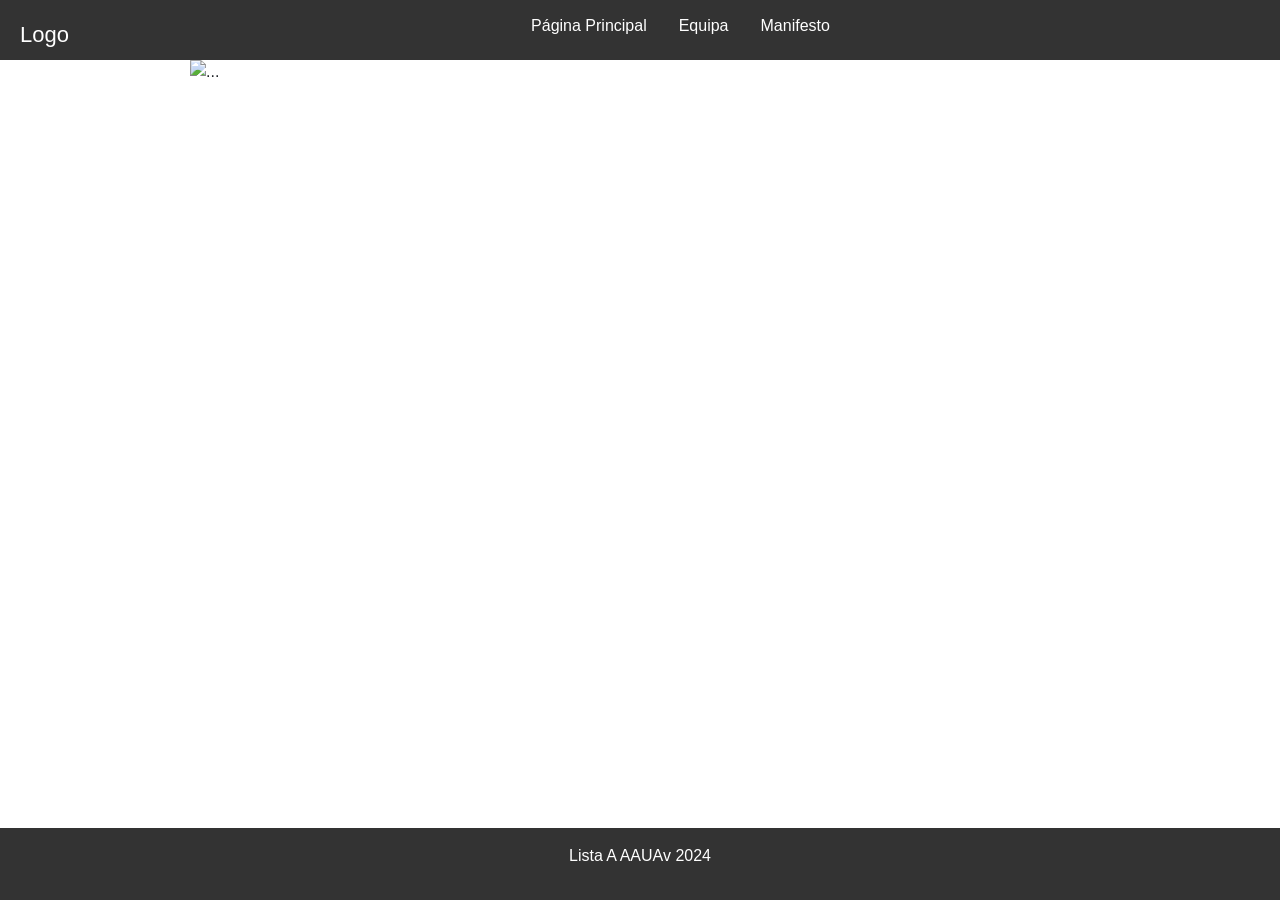
==== index.html @ 4b7cf13f "feito semi" ====
<!DOCTYPE html>
<html lang="en">
<head>
    <meta charset="UTF-8" />
    <meta http-equiv="X-UA-Compatible" content="IE=edge" />
    <meta name="viewport" content="width=device-width, initial-scale=1.0" />
    <link rel="stylesheet" href="https://cdnjs.cloudflare.com/ajax/libs/font-awesome/6.2.0/css/all.min.css" />
    <link href="https://cdn.jsdelivr.net/npm/bootstrap@5.0.0/dist/css/bootstrap.min.css" rel="stylesheet">
    <link rel="stylesheet" href="https://cdnjs.cloudflare.com/ajax/libs/font-awesome/5.15.1/css/all.min.css">
    <link rel="stylesheet" type="text/css" href="/team.css">
    <link rel="stylesheet" href="/navbar.css" />
    <title>Lista A</title>
</head>
<style>
  .navbar-toggle {
      cursor: pointer;
      display: inline-block;
  }

  .top-bar, .middle-bar, .bottom-bar {
      display: block;
      width: 25px;
      height: 3px;
      background-color: black;
      margin: 5px 0;
      transition: all 0.3s ease;
  }

  /* Transformations for the open state */
  .navbar-toggler.open .top-bar {
      transform: translateY(8px) rotate(45deg);
  }

  .navbar-toggler.open .middle-bar {
      opacity: 0;
  }

  .navbar-toggler.open .bottom-bar {
      transform: translateY(-8px) rotate(-45deg);
  }

  /* Set the maximum height for the image within the carousel */
  .max-height-carousel {
  max-height: 400px; /* Adjust the maximum height as needed */
  width: auto; /* Maintain aspect ratio */
}

/* Adjust the caption's position */
   .carousel-caption {
  bottom: 0;
}


.carousel-item img {
    width: 100%; /* Full width of the container */
    height: auto; /* Maintain aspect ratio */
    object-fit: cover; /* Cover the container without stretching */
}

  .container {
    display: flex;
    justify-content: center; /* Centers the carousel horizontally */
    align-items: center; /* Centers the carousel vertically */
    flex-direction: column; /* Stacks items vertically */
    max-width: 100%; /* Ensures container does not exceed the width of its parent */
  }

  .carousel {
    position: relative;
    width: 100%; /* Sets the carousel to fill the width of its container */
    max-width: 900px; /* Adjusts maximum width of the carousel as needed */
    margin: auto; /* Ensures the carousel is centered within its container */
  }


  .nav-links:hover {
    color: rgb(164, 164, 164) !important; /* Replace with your desired hover color */
    text-decoration: none; /* Optional: Removes the underline effect on hover */
}



  /* Increased top margin for larger screens */
  @media screen and (min-width: 769px) {
  .logo {
    order: 1;
  }

  .main-nav {
    order: 2;
    position: static;
    transform: translateX(0);
    opacity: 1;
    visibility: visible;
    flex-direction: row;
    width: auto;
    height: auto;
    background-color: transparent;
  }

  .main-nav li {
    display: inline-block;
  }

  .nav-links {
    padding: 14px 16px;
  }

  .nav-links:hover {
    color: blue; /* Replace with your desired hover color */
    text-decoration: none; /* Optional: Removes the underline effect on hover */
}

/* Style for logo hover effect, if needed */


  .navbar-toggle {
    display: none;
  }
}
  /* Padding for mobile screens */
  @media screen and (max-width: 768px) {
    .navbar-toggle {
      display: inline-block;
    }
  }


</style>

<body>
  <nav class="navbar">
    <span class="navbar-toggle navbar-toggler" id="js-navbar-toggle">
        <span class="top-bar"></span>
        <span class="middle-bar"></span>
        <span class="bottom-bar"></span>
    </span>
    <a href="#" class="logo">Logo</a>
    <ul class="main-nav" id="js-menu">
        <li>
            <a href="/index.html" class="nav-links">Página Principal</a>
        </li>
        <li>
            <a href="/equipa.html" class="nav-links">Equipa</a>
        </li>
        <li>
            <a href="/manifesto.html" class="nav-links">Manifesto</a>
        </li>
    </ul>
</nav> 
<div class="container-fluid">
<div id="carouselExampleCaptions" class="carousel slide d-none d-lg-block" data-bs-ride="carousel">
    
    <div class="carousel-indicators">
      <button type="button" data-bs-target="#carouselExampleCaptions" data-bs-slide-to="0" class="active" aria-current="true" aria-label="Slide 1"></button>
      <button type="button" data-bs-target="#carouselExampleCaptions" data-bs-slide-to="1" aria-label="Slide 2"></button>
      <button type="button" data-bs-target="#carouselExampleCaptions" data-bs-slide-to="2" aria-label="Slide 3"></button>
      <button type="button" data-bs-target="#carouselExampleCaptions" data-bs-slide-to="3" aria-label="Slide 4"></button>
      <button type="button" data-bs-target="#carouselExampleCaptions" data-bs-slide-to="4" aria-label="Slide 5"></button>
      <button type="button" data-bs-target="#carouselExampleCaptions" data-bs-slide-to="5" aria-label="Slide 6"></button>
      <button type="button" data-bs-target="#carouselExampleCaptions" data-bs-slide-to="6" aria-label="Slide 7"></button>
      <button type="button" data-bs-target="#carouselExampleCaptions" data-bs-slide-to="7" aria-label="Slide 8"></button>
      <button type="button" data-bs-target="#carouselExampleCaptions" data-bs-slide-to="8" aria-label="Slide 9"></button>
      <button type="button" data-bs-target="#carouselExampleCaptions" data-bs-slide-to="9" aria-label="Slide 10"></button>
    </div>
    
    <div class="carousel-inner d-none d-lg-block">
        <div class="carousel-item active">
            <div class="d-flex align-items-center justify-content-center">
              <img src="/309A9861.JPG" class="d-block img-fluid" alt="...">
            </div>
            <div class="carousel-caption text-center">
              <h5>Presidência</h5>
            </div>
          </div>
          <div class="carousel-item">
            <div class="d-flex align-items-center justify-content-center">
                <img src="/309A9862.JPG" class="d-block img-fluid" alt="...">
            </div>
            <div class="carousel-caption text-center">
              <h5>Política Educativa</h5>
            </div>
          </div>
          <div class="carousel-item">
            <div class="d-flex align-items-center justify-content-center">
                <img src="/309A9863.JPG" class="d-block img-fluid" alt="...">
            </div>
            <div class="carousel-caption text-center">
              <h5>Cultura</h5>
            </div>
          </div>
          <div class="carousel-item">
            <div class="d-flex align-items-center justify-content-center">
                <img src="/309A9864.JPG" class="d-block img-fluid" alt="...">
            </div>
            <div class="carousel-caption text-center">
              <h5></h5>
            </div>
          </div>
          <div class="carousel-item">
            <div class="d-flex align-items-center justify-content-center">
                <img src="/309A9865.JPG" class="d-block img-fluid" alt="...">
            </div>
            <div class="carousel-caption text-center">
              <h5>Política Educativa</h5>
            </div>
          </div>
          <div class="carousel-item">
            <div class="d-flex align-items-center justify-content-center">
                <img src="/309A9866.JPG" class="d-block img-fluid" alt="...">
            </div>
            <div class="carousel-caption text-center">
              <h5>Política Educativa</h5>
            </div>
          </div>
          <div class="carousel-item">
            <div class="d-flex align-items-center justify-content-center">
                <img src="/309A9867.JPG" class="d-block img-fluid" alt="...">
            </div>
            <div class="carousel-caption text-center">
              <h5>Política Educativa</h5>
            </div>
          </div>
          <div class="carousel-item">
            <div class="d-flex align-items-center justify-content-center">
                <img src="/309A9868.JPG" class="d-block img-fluid" alt="...">
            </div>
            <div class="carousel-caption text-center">
              <h5>Política Educativa</h5>
            </div>
          </div>
          <div class="carousel-item">
            <div class="d-flex align-items-center justify-content-center">
                <img src="/309A9869.JPG" class="d-block img-fluid" alt="...">
            </div>
            <div class="carousel-caption   text-center">
              <h5>Política Educativa</h5>
            </div>
          </div>
          <div class="carousel-item">
            <div class="d-flex align-items-center justify-content-center">
              <img src="/VIVÊNCIAS.png" class="d-block img-fluid" alt="...">
            </div>
            <div class="carousel-caption text-center">
              <h5>Política Educativa</h5>
            </div>
          </div>
    </div>
    <button class="carousel-control-prev" type="button" data-bs-target="#carouselExampleCaptions" data-bs-slide="prev">
      <span class="carousel-control-prev-icon" aria-hidden="true"></span>
      <span class="visually-hidden">Previous</span>
    </button>
    <button class="carousel-control-next" type="button" data-bs-target="#carouselExampleCaptions" data-bs-slide="next">
      <span class="carousel-control-next-icon" aria-hidden="true"></span>
      <span class="visually-hidden">Next</span>
    </button>
  </div>

</div>
<div class="container-fluid">
    <div id="carouselExampleCaptions" class="carousel slide d-lg-none" data-bs-ride="carousel">
        
        <div class="carousel-indicators">
          <button type="button" data-bs-target="#carouselExampleCaptions" data-bs-slide-to="0" class="active" aria-current="true" aria-label="Slide 1"></button>
          <button type="button" data-bs-target="#carouselExampleCaptions" data-bs-slide-to="1" aria-label="Slide 2"></button>
          <button type="button" data-bs-target="#carouselExampleCaptions" data-bs-slide-to="2" aria-label="Slide 3"></button>
          <button type="button" data-bs-target="#carouselExampleCaptions" data-bs-slide-to="3" aria-label="Slide 4"></button>
          <button type="button" data-bs-target="#carouselExampleCaptions" data-bs-slide-to="4" aria-label="Slide 5"></button>
          <button type="button" data-bs-target="#carouselExampleCaptions" data-bs-slide-to="5" aria-label="Slide 6"></button>
          <button type="button" data-bs-target="#carouselExampleCaptions" data-bs-slide-to="6" aria-label="Slide 7"></button>
          <button type="button" data-bs-target="#carouselExampleCaptions" data-bs-slide-to="7" aria-label="Slide 8"></button>
          <button type="button" data-bs-target="#carouselExampleCaptions" data-bs-slide-to="8" aria-label="Slide 9"></button>
          <button type="button" data-bs-target="#carouselExampleCaptions" data-bs-slide-to="9" aria-label="Slide 10"></button>
        </div>
        
        <div class="carousel-inner d-lg-none">
            <div class="carousel-item active">
                <div class="d-flex align-items-center justify-content-center">
                  <img src="/VOZ.png" class="d-block img-fluid" alt="...">
                </div>
                <div class="carousel-caption text-center">
                  <h5>Presidência</h5>
                </div>
              </div>
              <div class="carousel-item">
                <div class="d-flex align-items-center justify-content-center">
                  <img src="/CONFIANÇA.png" class="d-block img-fluid" alt="...">
                </div>
                <div class="carousel-caption text-center">
                  <h5>Política Educativa</h5>
                </div>
              </div>
              <div class="carousel-item">
                <div class="d-flex align-items-center justify-content-center">
                  <img src="/COOPERAÇÃO.jpg" class="d-block img-fluid" alt="...">
                </div>
                <div class="carousel-caption text-center">
                  <h5>Cultura</h5>
                </div>
              </div>
              <div class="carousel-item">
                <div class="d-flex align-items-center justify-content-center">
                  <img src="/ENTREGA.PNG" class="d-block img-fluid" alt="...">
                </div>
                <div class="carousel-caption text-center">
                  <h5></h5>
                </div>
              </div>
              <div class="carousel-item">
                <div class="d-flex align-items-center justify-content-center">
                  <img src="/MENSAGEM.png" class="d-block img-fluid" alt="...">
                </div>
                <div class="carousel-caption text-center">
                  <h5>Política Educativa</h5>
                </div>
              </div>
              <div class="carousel-item">
                <div class="d-flex align-items-center justify-content-center">
                  <img src="/PROJEÇÃO.PNG" class="d-block img-fluid" alt="...">
                </div>
                <div class="carousel-caption text-center">
                  <h5>Política Educativa</h5>
                </div>
              </div>
              <div class="carousel-item">
                <div class="d-flex align-items-center justify-content-center">
                  <img src="/REIVINDICAÇÃO.PNG" class="d-block img-fluid" alt="...">
                </div>
                <div class="carousel-caption text-center">
                  <h5>Política Educativa</h5>
                </div>
              </div>
              <div class="carousel-item">
                <div class="d-flex align-items-center justify-content-center">
                  <img src="/TRANSPARÊNCIA.png" class="d-block img-fluid" alt="...">
                </div>
                <div class="carousel-caption text-center">
                  <h5>Política Educativa</h5>
                </div>
              </div>
              <div class="carousel-item">
                <div class="d-flex align-items-center justify-content-center">
                  <img src="/UNIÃO.png" class="d-block img-fluid" alt="...">
                </div>
                <div class="carousel-caption   text-center">
                  <h5>Política Educativa</h5>
                </div>
              </div>
              <div class="carousel-item">
                <div class="d-flex align-items-center justify-content-center">
                  <img src="/VIVÊNCIAS.png" class="d-block img-fluid" alt="...">
                </div>
                <div class="carousel-caption text-center">
                  <h5>Política Educativa</h5>
                </div>
              </div>
        </div>
        <!-- <button class="carousel-control-prev" type="button" data-bs-target="#carouselExampleCaptions" data-bs-slide="prev">
            <span class="carousel-control-prev-icon" aria-hidden="true"></span>
            <span class="visually-hidden">Previous</span>
          </button>
          <button class="carousel-control-next" type="button" data-bs-target="#carouselExampleCaptions" data-bs-slide="next">
            <span class="carousel-control-next-icon" aria-hidden="true"></span>
            <span class="visually-hidden">Next</span>
          </button> -->
      </div>
    
    </div>

<footer class="text-center py-3">
    <p>Lista A AAUAv 2024</p>
  </footer>
  <script src="https://cdn.jsdelivr.net/npm/bootstrap@5.0.0/dist/js/bootstrap.bundle.min.js"></script>

    <script src="/script.js"></script>
    <script src="/nav.js"></script>
    <script>
        document.addEventListener('DOMContentLoaded', function () {
            var navbarToggle = document.getElementById('js-navbar-toggle');
            var menu = document.getElementById('js-menu');
    
            // Toggle the menu on click
            navbarToggle.addEventListener('click', function () {
                this.classList.toggle('open');
                menu.classList.toggle('open'); // Assuming you have some CSS to show/hide the menu
            });
    
            // Close the menu when clicking outside
            document.addEventListener('click', function (event) {
                var isClickInsideNavbar = navbarToggle.contains(event.target);
                var isClickInsideMenu = menu.contains(event.target);
    
                if (!isClickInsideNavbar && !isClickInsideMenu) {
                    navbarToggle.classList.remove('open');
                    menu.classList.remove('open'); // Hide the menu
                }
            });
        });
    </script>
  
  

</body>
</html>
---- team.css ----
/* Custom styles for mobile-first design */
.team-sector {
    margin-top: 15px; /* Spacing for readability */
}
body {
    margin: 0;
    padding: 0;
    font-family: Arial, sans-serif; /* Choose your preferred font */
    position: relative;
    min-height: 100vh; /* Ensure that the content takes up at least the full viewport height */
}

/* Style the footer */
footer {
    background-color: #333; /* Change to your desired background color */
    color: white; /* Text color */
    text-align: center;
    padding: 15px 0; /* Adjust padding to make it thinner */
    position: fixed; /* Make the footer fixed */
    bottom: 0;
    left: 0;
    width: 100%;
}

/* Adjust styles for smaller screens (mobile) */
@media screen and (max-width: 600px) {
    footer {
        font-size: 14px; /* Adjust font size for smaller screens */
    }
}
---- navbar.css ----
body {
  font-family: Arial, sans-serif;
}

.navbar {
  height: 60px;
  background-color: #333;
  color: white;
  display: flex;
  justify-content: space-between; /* Ensures elements are spaced apart */
  align-items: center;
  padding: 0 20px;
  z-index: 2000; /* Ensuring navbar is above the menu */
  position: relative; /* Required for z-index to work correctly */
}

.main-nav {
  list-style-type: none;
  position: fixed;
  top: 60px;
  left: 0;
  width: 250px;
  height: 100%;
  background-color: #333;
  flex-direction: column;
  z-index: 1000; 
  transform: translateX(-100%);
  transition: transform 0.3s ease-in-out, opacity 0.3s ease-in-out, visibility 0.3s;
  opacity: 0;
  visibility: hidden;
}

.nav-links {
  color: white;
  text-decoration: none;
  padding: 14px 16px;
  display: block;
}


.navbar-toggle {
  display: none;
  cursor: pointer;
  order: 2; /* Position the hamburger icon last */
}

.navbar-toggle span {
  display: block;
  width: 25px; /* Adjust as needed */
  height: 3px; /* Adjust as needed */
  background-color: white; /* Make it visible against the navbar */
  margin: 5px 0;
  transition: all 0.3s ease-in-out;
}


.logo {
  color: rgb(255, 255, 255);
  text-decoration: none;
  font-size: 22px;
  order: 1; /* Position the logo first */
}

.main-nav.active {
  transform: translateX(0%); /* Slide in menu */
  opacity: 1;
  visibility: visible; /* Make menu visible */
}

/* Adjusting the display of the main-nav for non-mobile view */
@media screen and (min-width: 769px) {
  .logo {
   order: 1;
  }

  .main-nav {
    display: flex;
    justify-content: center; /* Center the navigation items */
    flex-grow: 1; /* Allows the navigation to expand and utilize the available space */
    /* Resetting positioning properties if they were set for mobile view */
    position: static;
    transform: none;
    opacity: 1;
    visibility: visible;
    background-color: transparent;
  }

  .main-nav li {
    display: inline-block;
  }

  .navbar-toggle {
    display: none; /* Hide the hamburger icon */
  }
}

/* Mobile view specific styles */
@media screen and (max-width: 768px) {
  .navbar-toggle {
    display: block;
  }

  .main-nav.active {
    display: flex;
  }
}
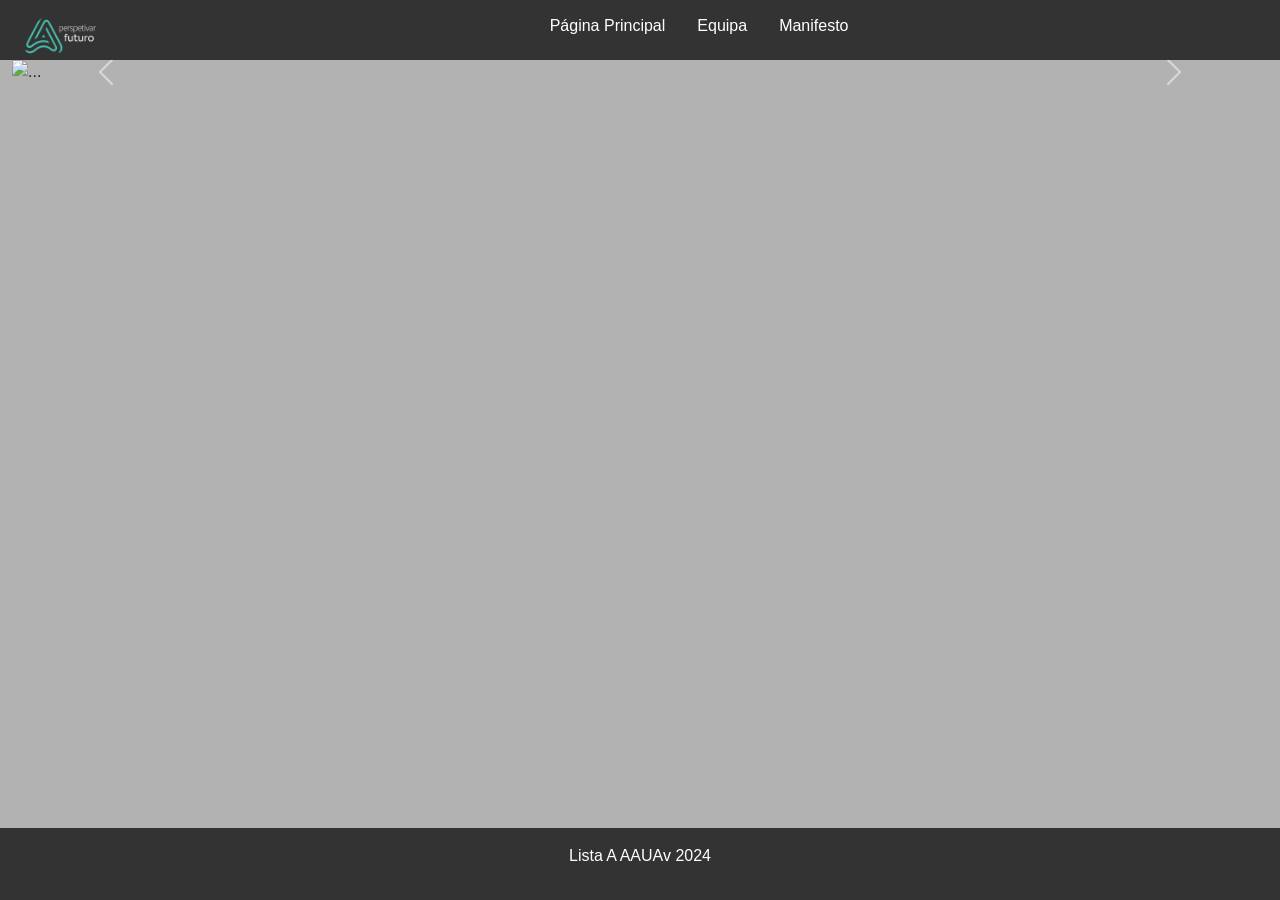
==== commit 51436903: "almost" ====
--- a/index.html
+++ b/index.html
@@ -12,6 +12,13 @@
     <title>Lista A</title>
 </head>
 <style>
+
+
+.logo img {
+    max-height: 50px; /* Adjust this value based on your navbar's height */
+    width: auto; /* Maintain the aspect ratio of the logo */
+}
+
   .navbar-toggle {
       cursor: pointer;
       display: inline-block;
@@ -39,38 +46,34 @@
       transform: translateY(-8px) rotate(-45deg);
   }
 
-  /* Set the maximum height for the image within the carousel */
-  .max-height-carousel {
-  max-height: 400px; /* Adjust the maximum height as needed */
-  width: auto; /* Maintain aspect ratio */
-}
-
-/* Adjust the caption's position */
-   .carousel-caption {
-  bottom: 0;
-}
-
-
-.carousel-item img {
-    width: 100%; /* Full width of the container */
-    height: auto; /* Maintain aspect ratio */
-    object-fit: cover; /* Cover the container without stretching */
-}
-
-  .container {
+/* Set the maximum height for the image within the carousel */
+/* Targeting images within the carousel specifically */
+#carouselExampleCaptions .carousel-item img {
+    max-height: 650px; /* Adjust this value to decrease the height */
+    width: 100%; /* Full width */
+    height: auto; /* Adjust the height automatically */
+    object-fit: cover; /* Cover the area, might crop the image */
+}
+
+.container {
     display: flex;
     justify-content: center; /* Centers the carousel horizontally */
     align-items: center; /* Centers the carousel vertically */
     flex-direction: column; /* Stacks items vertically */
-    max-width: 100%; /* Ensures container does not exceed the width of its parent */
-  }
-
-  .carousel {
+    width: 100%; /* Ensures container takes full width of the viewport */
+    margin: 0; /* Reset any default margin */
+    padding: 0; /* Reset any default padding */
+}
+
+.carousel {
     position: relative;
-    width: 100%; /* Sets the carousel to fill the width of its container */
-    max-width: 900px; /* Adjusts maximum width of the carousel as needed */
-    margin: auto; /* Ensures the carousel is centered within its container */
-  }
+    width: 100%; /* Ensures carousel takes full width of its container */
+}
+
+/* Ensure that each carousel item also takes full width */
+.carousel-item {
+    width: 100%;
+}
 
 
   .nav-links:hover {
@@ -128,14 +131,16 @@
 
 </style>
 
-<body>
-  <nav class="navbar">
+<body style="background-color: rgb(178, 178, 178);">
+    <nav class="navbar">
     <span class="navbar-toggle navbar-toggler" id="js-navbar-toggle">
         <span class="top-bar"></span>
         <span class="middle-bar"></span>
         <span class="bottom-bar"></span>
     </span>
-    <a href="#" class="logo">Logo</a>
+    <a href="/index.html" class="logo">
+        <img src="logo2.png" alt="Your Logo">
+    </a>
     <ul class="main-nav" id="js-menu">
         <li>
             <a href="/index.html" class="nav-links">Página Principal</a>
--- a/navbar.css
+++ b/navbar.css
@@ -1,5 +1,6 @@
 body {
-  font-family: Arial, sans-serif;
+  font-family: 'Bold', sans-serif;
+  font-family: 'Titillium Web', sans-serif;
 }
 
 .navbar {
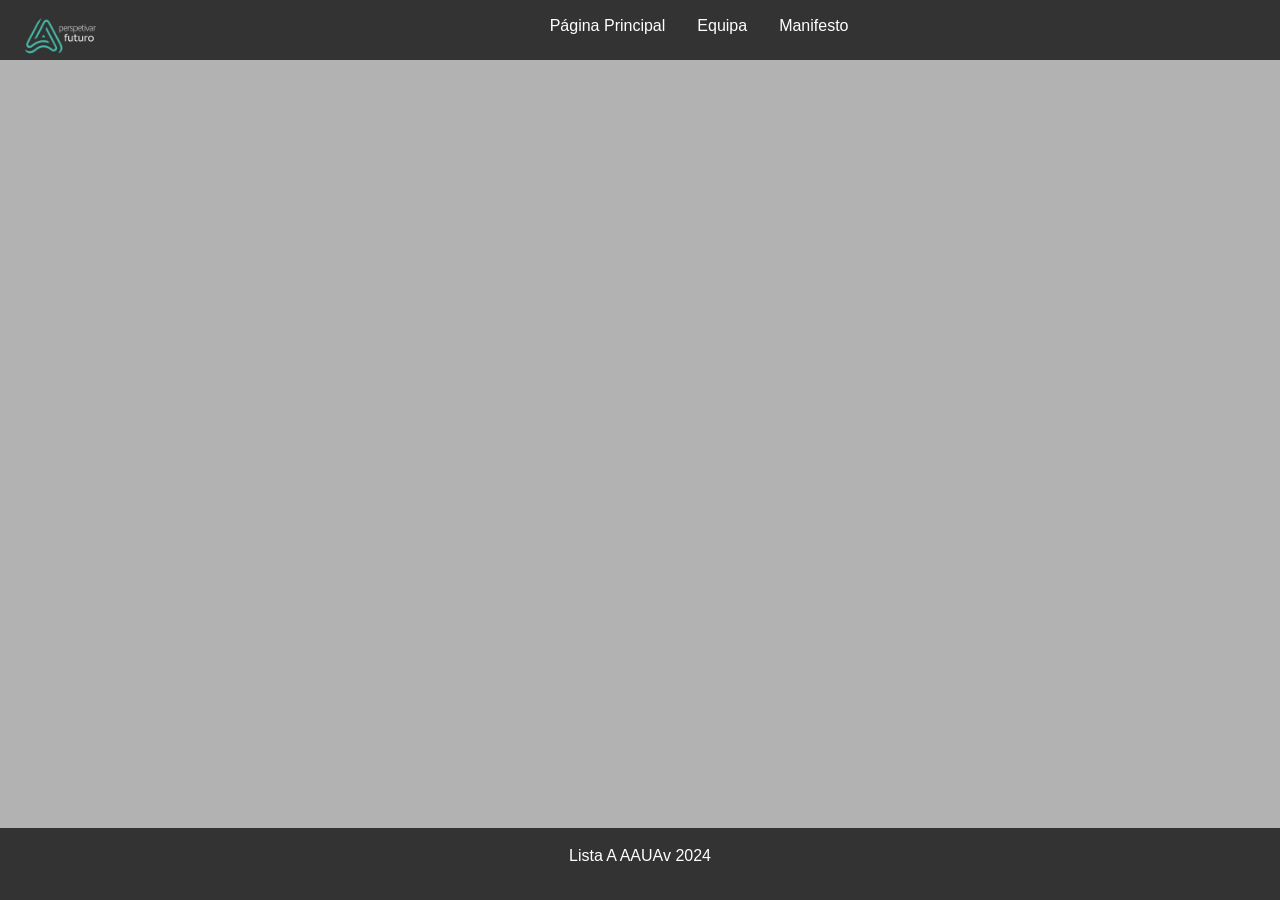
==== commit b441eafb: "teste" ====
--- a/index.html
+++ b/index.html
@@ -4,11 +4,14 @@
     <meta charset="UTF-8" />
     <meta http-equiv="X-UA-Compatible" content="IE=edge" />
     <meta name="viewport" content="width=device-width, initial-scale=1.0" />
+    <link rel="icon" type="image/png" href="logo.png">
+
     <link rel="stylesheet" href="https://cdnjs.cloudflare.com/ajax/libs/font-awesome/6.2.0/css/all.min.css" />
     <link href="https://cdn.jsdelivr.net/npm/bootstrap@5.0.0/dist/css/bootstrap.min.css" rel="stylesheet">
     <link rel="stylesheet" href="https://cdnjs.cloudflare.com/ajax/libs/font-awesome/5.15.1/css/all.min.css">
     <link rel="stylesheet" type="text/css" href="/team.css">
     <link rel="stylesheet" href="/navbar.css" />
+    
     <title>Lista A</title>
 </head>
 <style>
@@ -153,7 +156,7 @@
         </li>
     </ul>
 </nav> 
-<div class="container-fluid">
+<!-- <div class="container-fluid">
 <div id="carouselExampleCaptions" class="carousel slide d-none d-lg-block" data-bs-ride="carousel">
     
     <div class="carousel-indicators">
@@ -261,7 +264,7 @@
     </button>
   </div>
 
-</div>
+</div> -->
 <div class="container-fluid">
     <div id="carouselExampleCaptions" class="carousel slide d-lg-none" data-bs-ride="carousel">
         
@@ -284,12 +287,52 @@
                   <img src="/VOZ.png" class="d-block img-fluid" alt="...">
                 </div>
                 <div class="carousel-caption text-center">
+                  <h5>Mesa da Assembleia Geral</h5>
+                </div>
+              </div>
+              <div class="carousel-item">
+                <div class="d-flex align-items-center justify-content-center">
+                  <img src="/CONFIANÇA.png" class="d-block img-fluid" alt="...">
+                </div>
+                <div class="carousel-caption text-center">
+                  <h5>Conselho Fiscal e de Jurisdição</h5>
+                </div>
+              </div>
+              <div class="carousel-item">
+                <div class="d-flex align-items-center justify-content-center">
+                  <img src="/COOPERAÇÃO.jpg" class="d-block img-fluid" alt="...">
+                </div>
+                <div class="carousel-caption text-center">
+                  <h5>Aveiro é Nosso</h5>
+                </div>
+              </div>
+              <div class="carousel-item">
+                <div class="d-flex align-items-center justify-content-center">
+                  <img src="/ENTREGA.PNG" class="d-block img-fluid" alt="...">
+                </div>
+                <div class="carousel-caption text-center">
+                  <h5>Desporto e Bem Estar</h5>
+                </div>
+              </div>
+              <div class="carousel-item">
+                <div class="d-flex align-items-center justify-content-center">
+                  <img src="/MENSAGEM.png" class="d-block img-fluid" alt="...">
+                </div>
+                <div class="carousel-caption text-center">
+                  <h5>Comunicação e Imagem</h5>
+                </div>
+              </div>
+              <div class="carousel-item">
+                <div class="d-flex align-items-center justify-content-center">
+                  <img src="/PROJEÇÃO.PNG" class="d-block img-fluid" alt="...">
+                </div>
+                <div class="carousel-caption text-center">
                   <h5>Presidência</h5>
                 </div>
               </div>
               <div class="carousel-item">
                 <div class="d-flex align-items-center justify-content-center">
-                  <img src="/CONFIANÇA.png" class="d-block img-fluid" alt="...">
+                  <img src="/REIVINDICAÇÃO.PNG" class="d-block img-fluid" alt="...">
                 </div>
                 <div class="carousel-caption text-center">
                   <h5>Política Educativa</h5>
@@ -297,66 +340,26 @@
               </div>
               <div class="carousel-item">
                 <div class="d-flex align-items-center justify-content-center">
-                  <img src="/COOPERAÇÃO.jpg" class="d-block img-fluid" alt="...">
+                  <img src="/TRANSPARÊNCIA.png" class="d-block img-fluid" alt="...">
+                </div>
+                <div class="carousel-caption text-center">
+                  <h5>Administração Interna</h5>
+                </div>
+              </div>
+              <div class="carousel-item">
+                <div class="d-flex align-items-center justify-content-center">
+                  <img src="/UNIÃO.png" class="d-block img-fluid" alt="...">
+                </div>
+                <div class="carousel-caption   text-center">
+                  <h5>Apoio aos Núcleos</h5>
+                </div>
+              </div>
+              <div class="carousel-item">
+                <div class="d-flex align-items-center justify-content-center">
+                  <img src="/VIVÊNCIAS.png" class="d-block img-fluid" alt="...">
                 </div>
                 <div class="carousel-caption text-center">
                   <h5>Cultura</h5>
-                </div>
-              </div>
-              <div class="carousel-item">
-                <div class="d-flex align-items-center justify-content-center">
-                  <img src="/ENTREGA.PNG" class="d-block img-fluid" alt="...">
-                </div>
-                <div class="carousel-caption text-center">
-                  <h5></h5>
-                </div>
-              </div>
-              <div class="carousel-item">
-                <div class="d-flex align-items-center justify-content-center">
-                  <img src="/MENSAGEM.png" class="d-block img-fluid" alt="...">
-                </div>
-                <div class="carousel-caption text-center">
-                  <h5>Política Educativa</h5>
-                </div>
-              </div>
-              <div class="carousel-item">
-                <div class="d-flex align-items-center justify-content-center">
-                  <img src="/PROJEÇÃO.PNG" class="d-block img-fluid" alt="...">
-                </div>
-                <div class="carousel-caption text-center">
-                  <h5>Política Educativa</h5>
-                </div>
-              </div>
-              <div class="carousel-item">
-                <div class="d-flex align-items-center justify-content-center">
-                  <img src="/REIVINDICAÇÃO.PNG" class="d-block img-fluid" alt="...">
-                </div>
-                <div class="carousel-caption text-center">
-                  <h5>Política Educativa</h5>
-                </div>
-              </div>
-              <div class="carousel-item">
-                <div class="d-flex align-items-center justify-content-center">
-                  <img src="/TRANSPARÊNCIA.png" class="d-block img-fluid" alt="...">
-                </div>
-                <div class="carousel-caption text-center">
-                  <h5>Política Educativa</h5>
-                </div>
-              </div>
-              <div class="carousel-item">
-                <div class="d-flex align-items-center justify-content-center">
-                  <img src="/UNIÃO.png" class="d-block img-fluid" alt="...">
-                </div>
-                <div class="carousel-caption   text-center">
-                  <h5>Política Educativa</h5>
-                </div>
-              </div>
-              <div class="carousel-item">
-                <div class="d-flex align-items-center justify-content-center">
-                  <img src="/VIVÊNCIAS.png" class="d-block img-fluid" alt="...">
-                </div>
-                <div class="carousel-caption text-center">
-                  <h5>Política Educativa</h5>
                 </div>
               </div>
         </div>
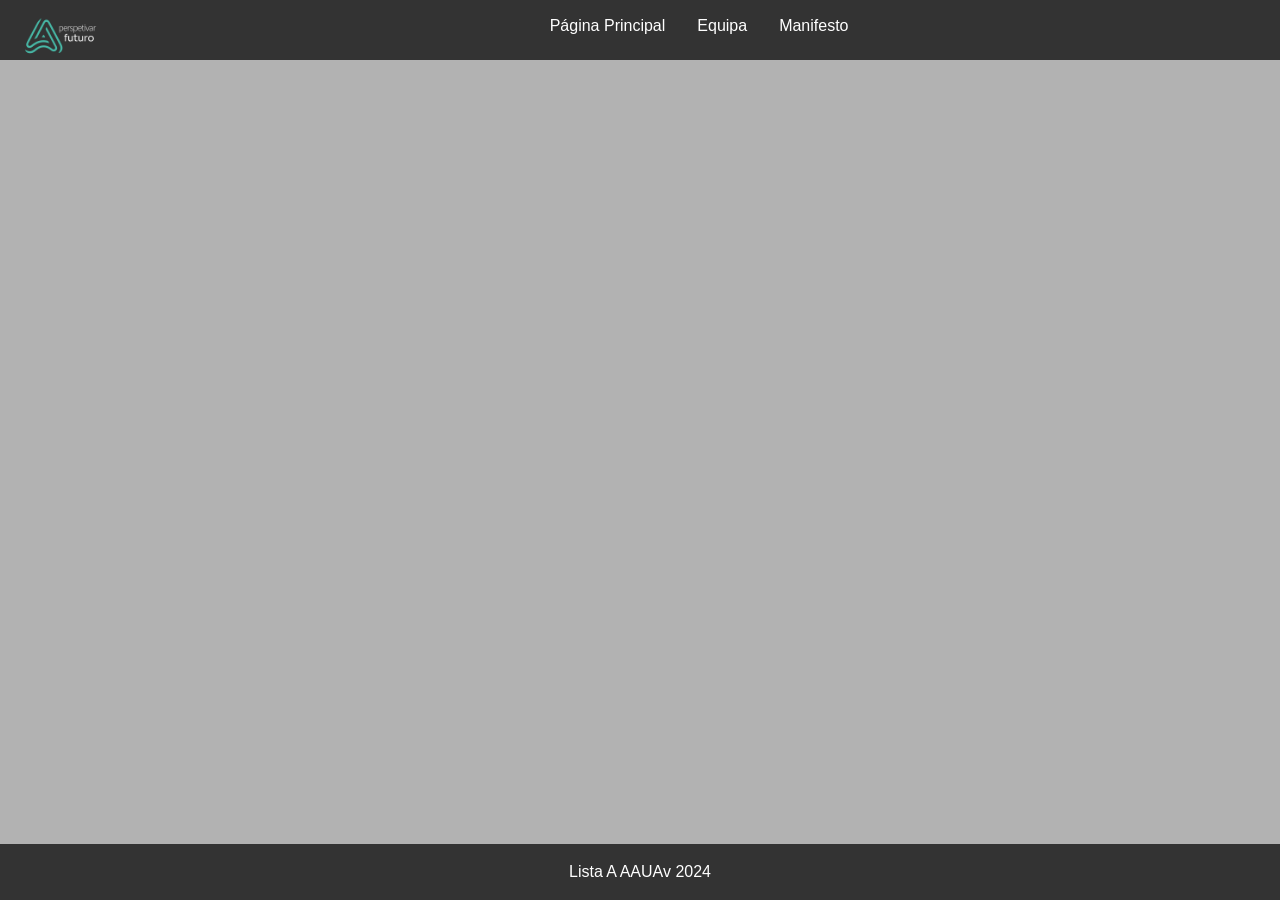
==== commit b4847fbc: "final" ====
--- a/index.html
+++ b/index.html
@@ -15,6 +15,14 @@
     <title>Lista A</title>
 </head>
 <style>
+
+.footer{
+  display: flex;
+  width: 100%;
+  justify-content: center;
+  align-items: center;
+
+}
 
 
 .logo img {
@@ -80,7 +88,7 @@
 
 
   .nav-links:hover {
-    color: rgb(164, 164, 164) !important; /* Replace with your desired hover color */
+    color: rgb(79, 185, 168) !important; /* Replace with your desired hover color */
     text-decoration: none; /* Optional: Removes the underline effect on hover */
 }
 
@@ -376,7 +384,7 @@
     </div>
 
 <footer class="text-center py-3">
-    <p>Lista A AAUAv 2024</p>
+    Lista A AAUAv 2024
   </footer>
   <script src="https://cdn.jsdelivr.net/npm/bootstrap@5.0.0/dist/js/bootstrap.bundle.min.js"></script>
 
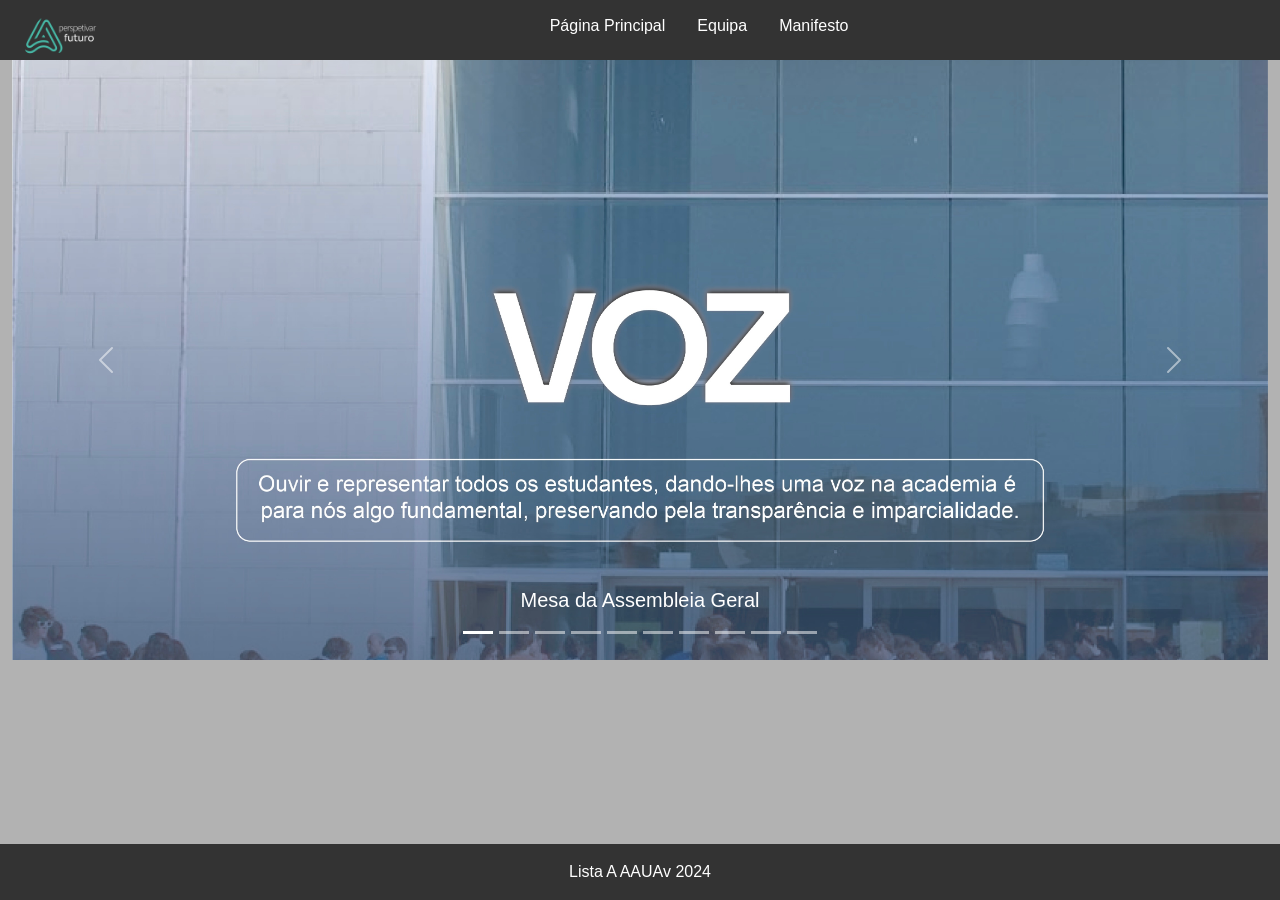
==== commit 63e00a28: "done." ====
--- a/index.html
+++ b/index.html
@@ -60,11 +60,14 @@
 /* Set the maximum height for the image within the carousel */
 /* Targeting images within the carousel specifically */
 #carouselExampleCaptions .carousel-item img {
-    max-height: 650px; /* Adjust this value to decrease the height */
-    width: 100%; /* Full width */
+    max-height: 600px; /* Adjust this value to decrease the height */
+    width: 1000%; /* Full width */
     height: auto; /* Adjust the height automatically */
     object-fit: cover; /* Cover the area, might crop the image */
 }
+
+
+
 
 .container {
     display: flex;
@@ -164,7 +167,7 @@
         </li>
     </ul>
 </nav> 
-<!-- <div class="container-fluid">
+<div class="container-fluid">
 <div id="carouselExampleCaptions" class="carousel slide d-none d-lg-block" data-bs-ride="carousel">
     
     <div class="carousel-indicators">
@@ -183,7 +186,47 @@
     <div class="carousel-inner d-none d-lg-block">
         <div class="carousel-item active">
             <div class="d-flex align-items-center justify-content-center">
-              <img src="/309A9861.JPG" class="d-block img-fluid" alt="...">
+              <img src="/VOZ-1.jpeg" class="d-block img-fluid" alt="...">
+            </div>
+            <div class="carousel-caption text-center">
+              <h5>Mesa da Assembleia Geral</h5>
+            </div>
+          </div>
+          <div class="carousel-item">
+            <div class="d-flex align-items-center justify-content-center">
+              <img src="/CONFIANÇA-1.jpeg" class="d-block img-fluid" alt="...">
+            </div>
+            <div class="carousel-caption text-center">
+              <h5>Conselho Fiscal e de Jurisdição</h5>
+            </div>
+          </div>
+          <div class="carousel-item">
+            <div class="d-flex align-items-center justify-content-center">
+              <img src="/COOPERAÇÃO-1.jpg" class="d-block img-fluid" alt="...">
+            </div>
+            <div class="carousel-caption text-center">
+              <h5>Aveiro é Nosso</h5>
+            </div>
+          </div>
+          <div class="carousel-item">
+            <div class="d-flex align-items-center justify-content-center">
+              <img src="/ENTREGA-1.jpeg" class="d-block img-fluid" alt="...">
+            </div>
+            <div class="carousel-caption text-center">
+              <h5>Desporto e Bem Estar</h5>
+            </div>
+          </div>
+          <div class="carousel-item">
+            <div class="d-flex align-items-center justify-content-center">
+              <img src="/MENSAGEM-1.jpeg" class="d-block img-fluid" alt="...">
+            </div>
+            <div class="carousel-caption text-center">
+              <h5>Comunicação e Imagem</h5>
+            </div>
+          </div>
+          <div class="carousel-item">
+            <div class="d-flex align-items-center justify-content-center">
+              <img src="/PROJEÇÃO-1.jpeg" class="d-block img-fluid" alt="...">
             </div>
             <div class="carousel-caption text-center">
               <h5>Presidência</h5>
@@ -191,7 +234,7 @@
           </div>
           <div class="carousel-item">
             <div class="d-flex align-items-center justify-content-center">
-                <img src="/309A9862.JPG" class="d-block img-fluid" alt="...">
+              <img src="/REIVINDICAÇÃO-1.jpeg" class="d-block img-fluid" alt="...">
             </div>
             <div class="carousel-caption text-center">
               <h5>Política Educativa</h5>
@@ -199,68 +242,29 @@
           </div>
           <div class="carousel-item">
             <div class="d-flex align-items-center justify-content-center">
-                <img src="/309A9863.JPG" class="d-block img-fluid" alt="...">
+              <img src="/TRANSPARÊNCIA-1.jpeg" class="d-block img-fluid" alt="...">
+            </div>
+            <div class="carousel-caption text-center">
+              <h5>Administração Interna</h5>
+            </div>
+          </div>
+          <div class="carousel-item">
+            <div class="d-flex align-items-center justify-content-center">
+              <img src="/UNIÃO-1.jpeg" class="d-block img-fluid" alt="...">
+            </div>
+            <div class="carousel-caption   text-center">
+              <h5>Apoio aos Núcleos</h5>
+            </div>
+          </div>
+          <div class="carousel-item">
+            <div class="d-flex align-items-center justify-content-center">
+              <img src="/VIVÊNCIAS-1.jpeg" class="d-block img-fluid" alt="...">
             </div>
             <div class="carousel-caption text-center">
               <h5>Cultura</h5>
             </div>
           </div>
-          <div class="carousel-item">
-            <div class="d-flex align-items-center justify-content-center">
-                <img src="/309A9864.JPG" class="d-block img-fluid" alt="...">
-            </div>
-            <div class="carousel-caption text-center">
-              <h5></h5>
-            </div>
-          </div>
-          <div class="carousel-item">
-            <div class="d-flex align-items-center justify-content-center">
-                <img src="/309A9865.JPG" class="d-block img-fluid" alt="...">
-            </div>
-            <div class="carousel-caption text-center">
-              <h5>Política Educativa</h5>
-            </div>
-          </div>
-          <div class="carousel-item">
-            <div class="d-flex align-items-center justify-content-center">
-                <img src="/309A9866.JPG" class="d-block img-fluid" alt="...">
-            </div>
-            <div class="carousel-caption text-center">
-              <h5>Política Educativa</h5>
-            </div>
-          </div>
-          <div class="carousel-item">
-            <div class="d-flex align-items-center justify-content-center">
-                <img src="/309A9867.JPG" class="d-block img-fluid" alt="...">
-            </div>
-            <div class="carousel-caption text-center">
-              <h5>Política Educativa</h5>
-            </div>
-          </div>
-          <div class="carousel-item">
-            <div class="d-flex align-items-center justify-content-center">
-                <img src="/309A9868.JPG" class="d-block img-fluid" alt="...">
-            </div>
-            <div class="carousel-caption text-center">
-              <h5>Política Educativa</h5>
-            </div>
-          </div>
-          <div class="carousel-item">
-            <div class="d-flex align-items-center justify-content-center">
-                <img src="/309A9869.JPG" class="d-block img-fluid" alt="...">
-            </div>
-            <div class="carousel-caption   text-center">
-              <h5>Política Educativa</h5>
-            </div>
-          </div>
-          <div class="carousel-item">
-            <div class="d-flex align-items-center justify-content-center">
-              <img src="/VIVÊNCIAS.png" class="d-block img-fluid" alt="...">
-            </div>
-            <div class="carousel-caption text-center">
-              <h5>Política Educativa</h5>
-            </div>
-          </div>
+        
     </div>
     <button class="carousel-control-prev" type="button" data-bs-target="#carouselExampleCaptions" data-bs-slide="prev">
       <span class="carousel-control-prev-icon" aria-hidden="true"></span>
@@ -272,7 +276,7 @@
     </button>
   </div>
 
-</div> -->
+</div>
 <div class="container-fluid">
     <div id="carouselExampleCaptions" class="carousel slide d-lg-none" data-bs-ride="carousel">
         
